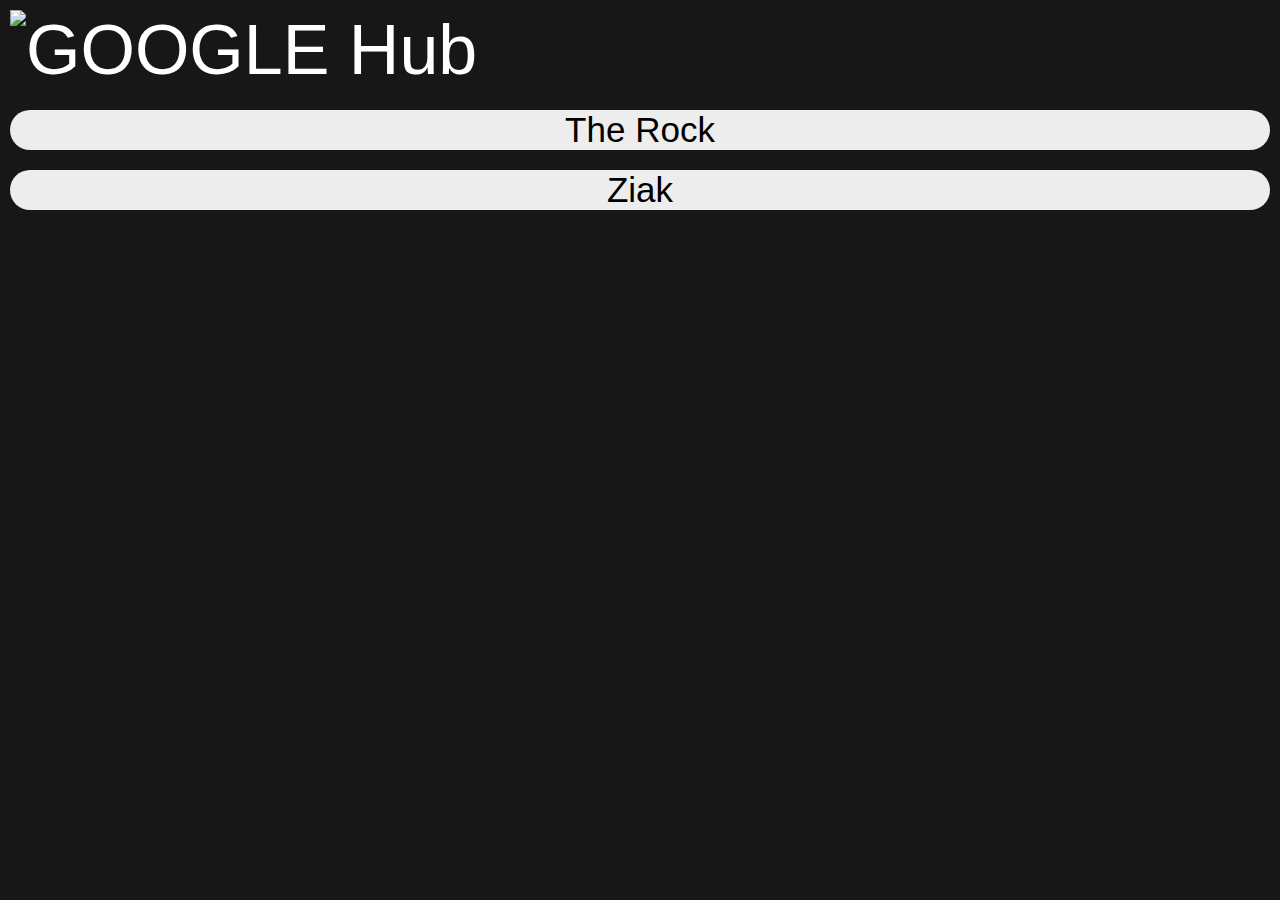
==== index.html @ c94335c9 "Initial commit" ====
<!DOCTYPE html>
<html>
    <head>
        <meta charset="UTF-8"/>
        <script src="jQuery.js"></script>

        <title>GOOGLE Hub</title>

        <link rel="stylesheet" href="main.css"/>
        <script src="scroll.js"></script>
        <script src="GLH.js"></script>
    </head>

    <header>
        <img src="logo.png" alt="GOOGLE Hub"/>
    </header>

    <body>
        <input type="button" value="The Rock" onclick="ld('TRGL');"/>
        <input type="button" value="Ziak" onclick="ld('ZGL');"/>
    </body>
</html>
---- main.css ----
::root {
    --1: #2D3047;
    --2: #61E786;
    --3: #99907D;
    --4: #72A1E5;
    --5: #A44200;
}

* {
    font-family: Arial;
    color: white;
}

body {
    background-color: #171717;
    margin: 0;
    margin-top: 100px;
}

body * {
    margin: 0px;
    padding: 0px;
}

header {
    position: fixed;
    top: 0px;
    padding: 10px;
    height: 100px;
    width: 100vw;
    box-sizing: border-box;
    background-color: transparent;
    animation: unscroll 300ms 1;
}

header.scrolled {
    background-color: black;
    animation: scroll 300ms 1;
}

header * {
    font-size: 70px;
}

input {
    background-color: #EDEDED;
    color: black;
    margin: 10px;
    width: calc(100vw - 20px);
    height: 40px;
    border: none;
    border-radius: 40px;
    font-size: 35px;
}

@keyframes scroll {
    from {
        background-color: transparent;
    }
    to {
        background-color: black;
    }
}

@keyframes unscroll {
    from {
        background-color: black;
    }
    to {
        background-color: transparent;
    }
}
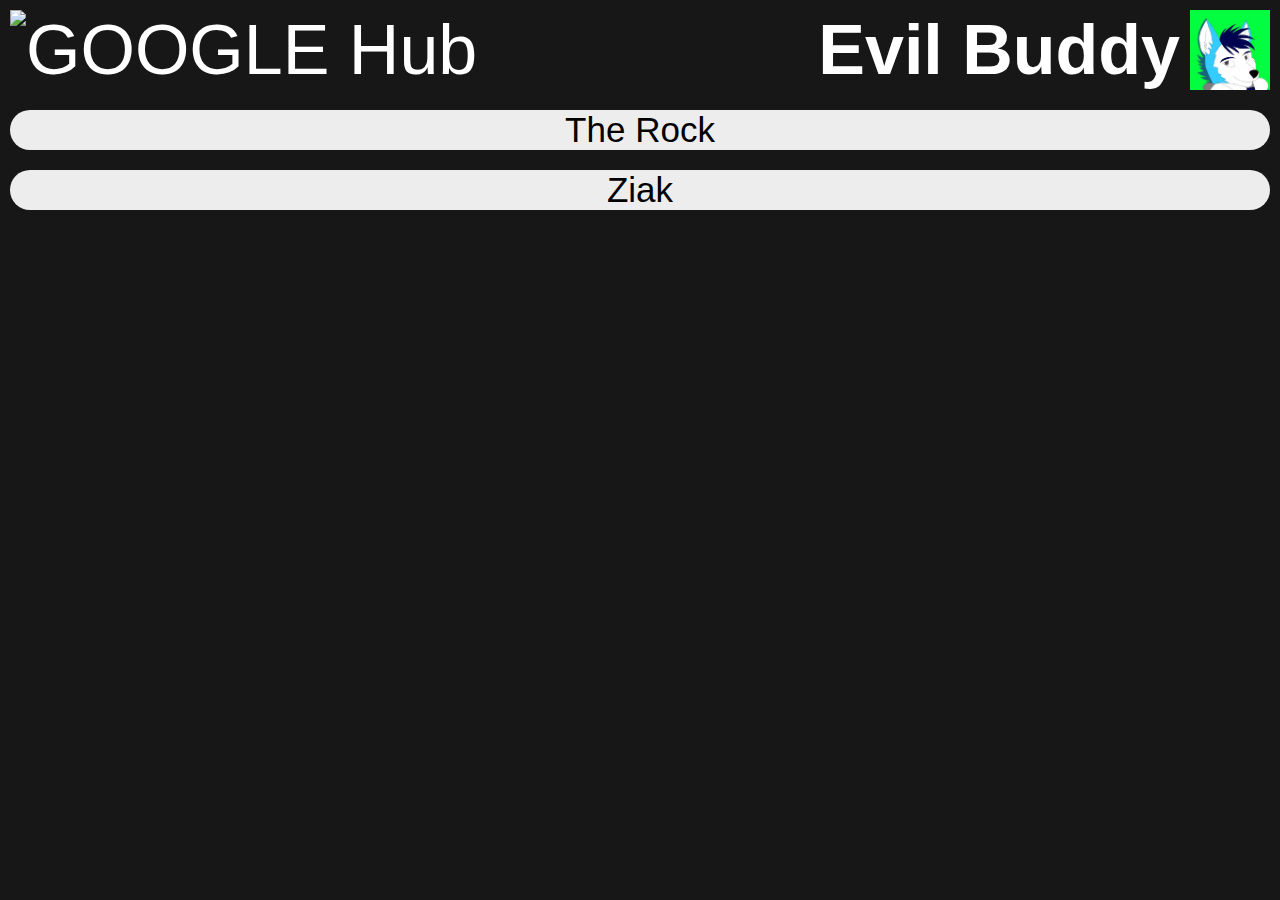
==== commit d9eed930: "Updated the main page" ====
--- a/index.html
+++ b/index.html
@@ -13,9 +13,12 @@
 
     <header>
         <img src="logo.png" alt="GOOGLE Hub"/>
+        <img src="Evil Buddy.png" alt="Evil Buddy"/>
+        <h1>Evil Buddy</h1>
     </header>
 
     <body>
+        <audio id="music" src="Super Mario Land Birabuto Kingdom Remix.mp3" loop autoplay></audio>
         <input type="button" value="The Rock" onclick="ld('TRGL');"/>
         <input type="button" value="Ziak" onclick="ld('ZGL');"/>
     </body>
--- a/main.css
+++ b/main.css
@@ -42,6 +42,20 @@
     font-size: 70px;
 }
 
+header img {
+    height: 100%;
+}
+
+header img[src="Evil Buddy.png"] {
+    float: right;
+}
+
+header h1 {
+    float: right;
+    display: inline;
+    padding-right: 10px;
+}
+
 input {
     background-color: #EDEDED;
     color: black;
@@ -51,6 +65,15 @@
     border: none;
     border-radius: 40px;
     font-size: 35px;
+}
+
+input:hover {
+    cursor: pointer;
+    background-color: #CCCCCC;
+}
+
+input:active {
+    background-color: #999999;
 }
 
 @keyframes scroll {
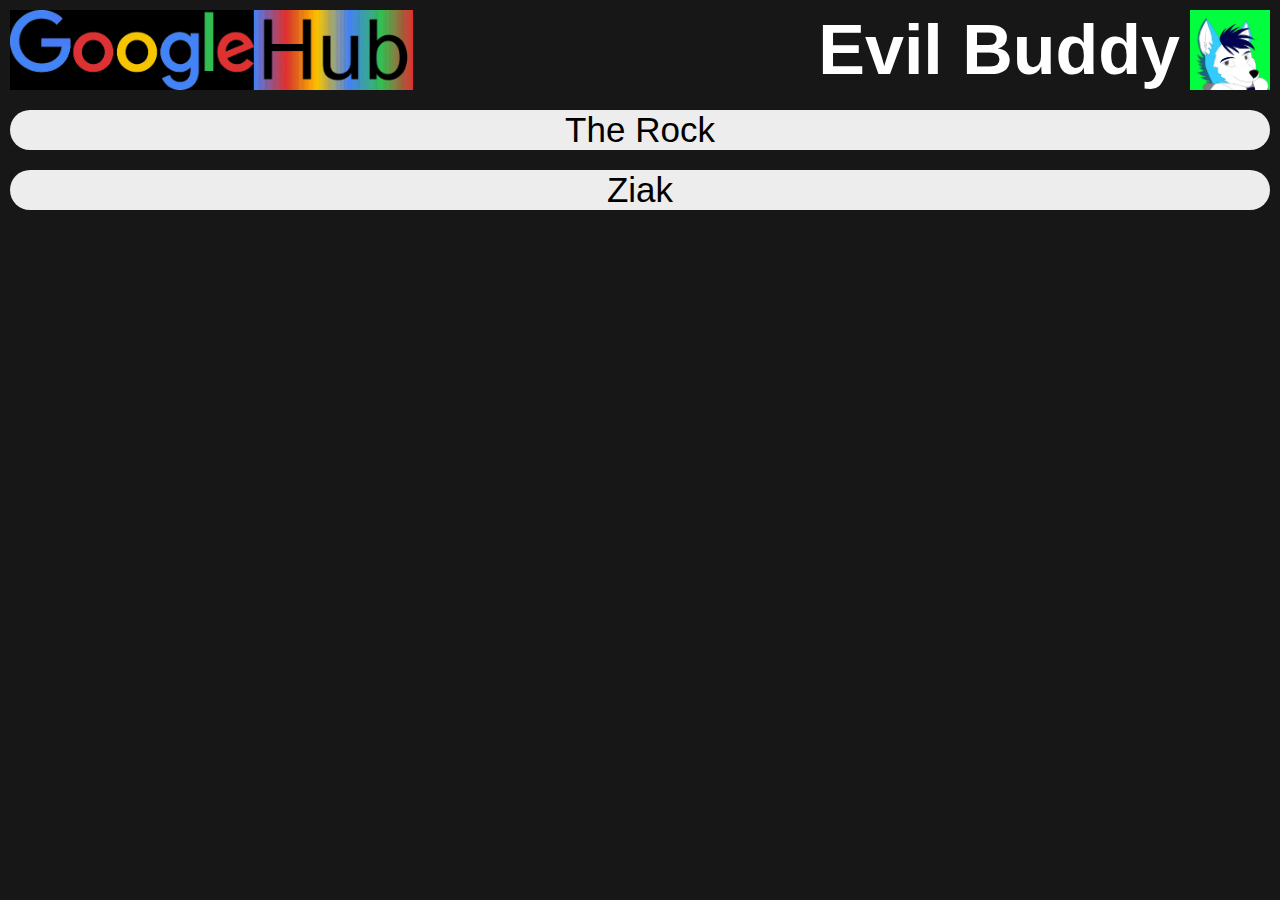
==== commit b8be78e0: "fixed logo ?" ====
--- a/index.html
+++ b/index.html
@@ -12,7 +12,7 @@
     </head>
 
     <header>
-        <img src="logo.png" alt="GOOGLE Hub"/>
+        <img src="Logo.png" alt="GOOGLE Hub"/>
         <img src="Evil Buddy.png" alt="Evil Buddy"/>
         <h1>Evil Buddy</h1>
     </header>
